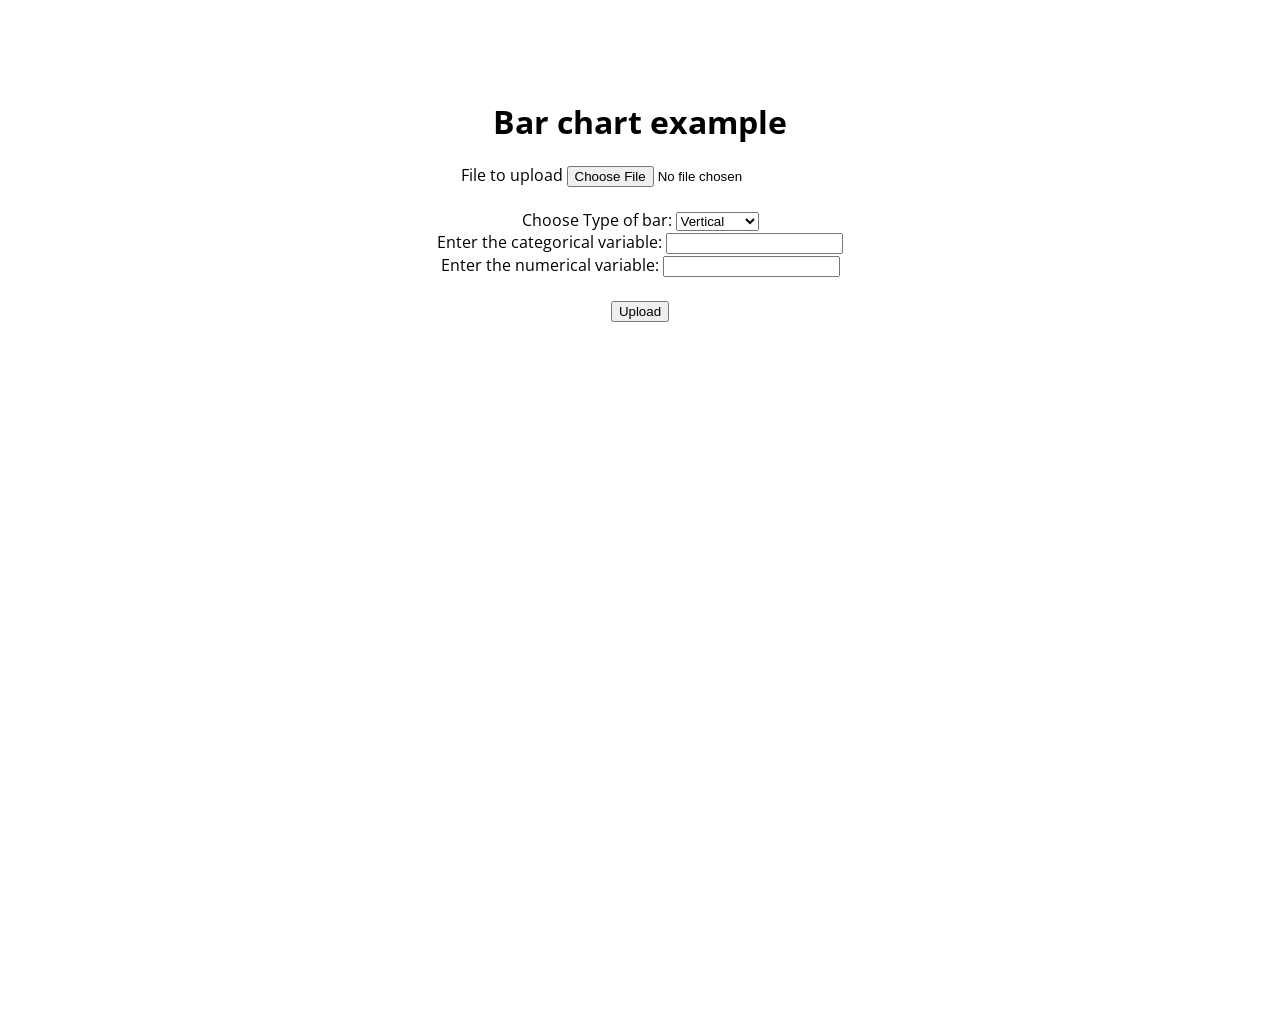
==== index.html @ b134f14c "Update #2" ====
<!DOCTYPE html>
<html lang="en">

<head>
    <meta charset="UTF-8">
    <meta name="viewport" content="width=device-width, initial-scale=1.0">
    <title>D3</title>
    <link href="https://fonts.googleapis.com/css?family=Open+Sans" rel="stylesheet">
    <script src="https://d3js.org/d3.v5.min.js" defer></script>
    <script src="https://d3js.org/d3-scale.v3.min.js" defer></script>
    <link rel="stylesheet" href="style.css">
    <script src="app.js" defer></script>
    <script src="default.js" defer></script>
</head>

<body>
    <h1>Bar chart example</h2>

        <form id="upload">
            <label for="file">File to upload</label>
            <input type="file" id="file" accept=".json">

            <br /><br /><label for="bar"> Choose Type of bar: </label>
            <select name="bar" id="bar">
                <option value="vertical" id="ver">Vertical</option>
                <option value="horizontal" id="hor">Horizontal</option>
            </select>

            <br /><label> Enter the categorical variable: </label>
            <input type="text" id="xVar" /> <br />
    
            <label> Enter the numerical variable: </label>
            <input type="text" id="yVar" /> <br /><br />

            <input type="submit" value="Upload">
            <br />
        </form>



        <div id='container'>
        <svg id = "svg"></svg>

</body>

</html>
---- style.css ----
body {
    font-family: "Open Sans", sans-serif;
    text-align: center;
  }
  
  div#layout {
    text-align: center;
  }
  
  div#container {
    width: 1000px;
    height: 600px;
    margin: auto;
    /* background-color: #4e7eca; */
  }
  
  svg {
    width: 100%;
    height: 100%;
  }
  
  .bar {
    fill: #003a69;
  }
  
  .bar:hover {
    opacity: 0.4;
  }
  
  text {
    font-size: 12px;
    fill: rgb(10, 4, 4);
  }
  
  body {
    margin: 100px;
    text-align: center;
  }
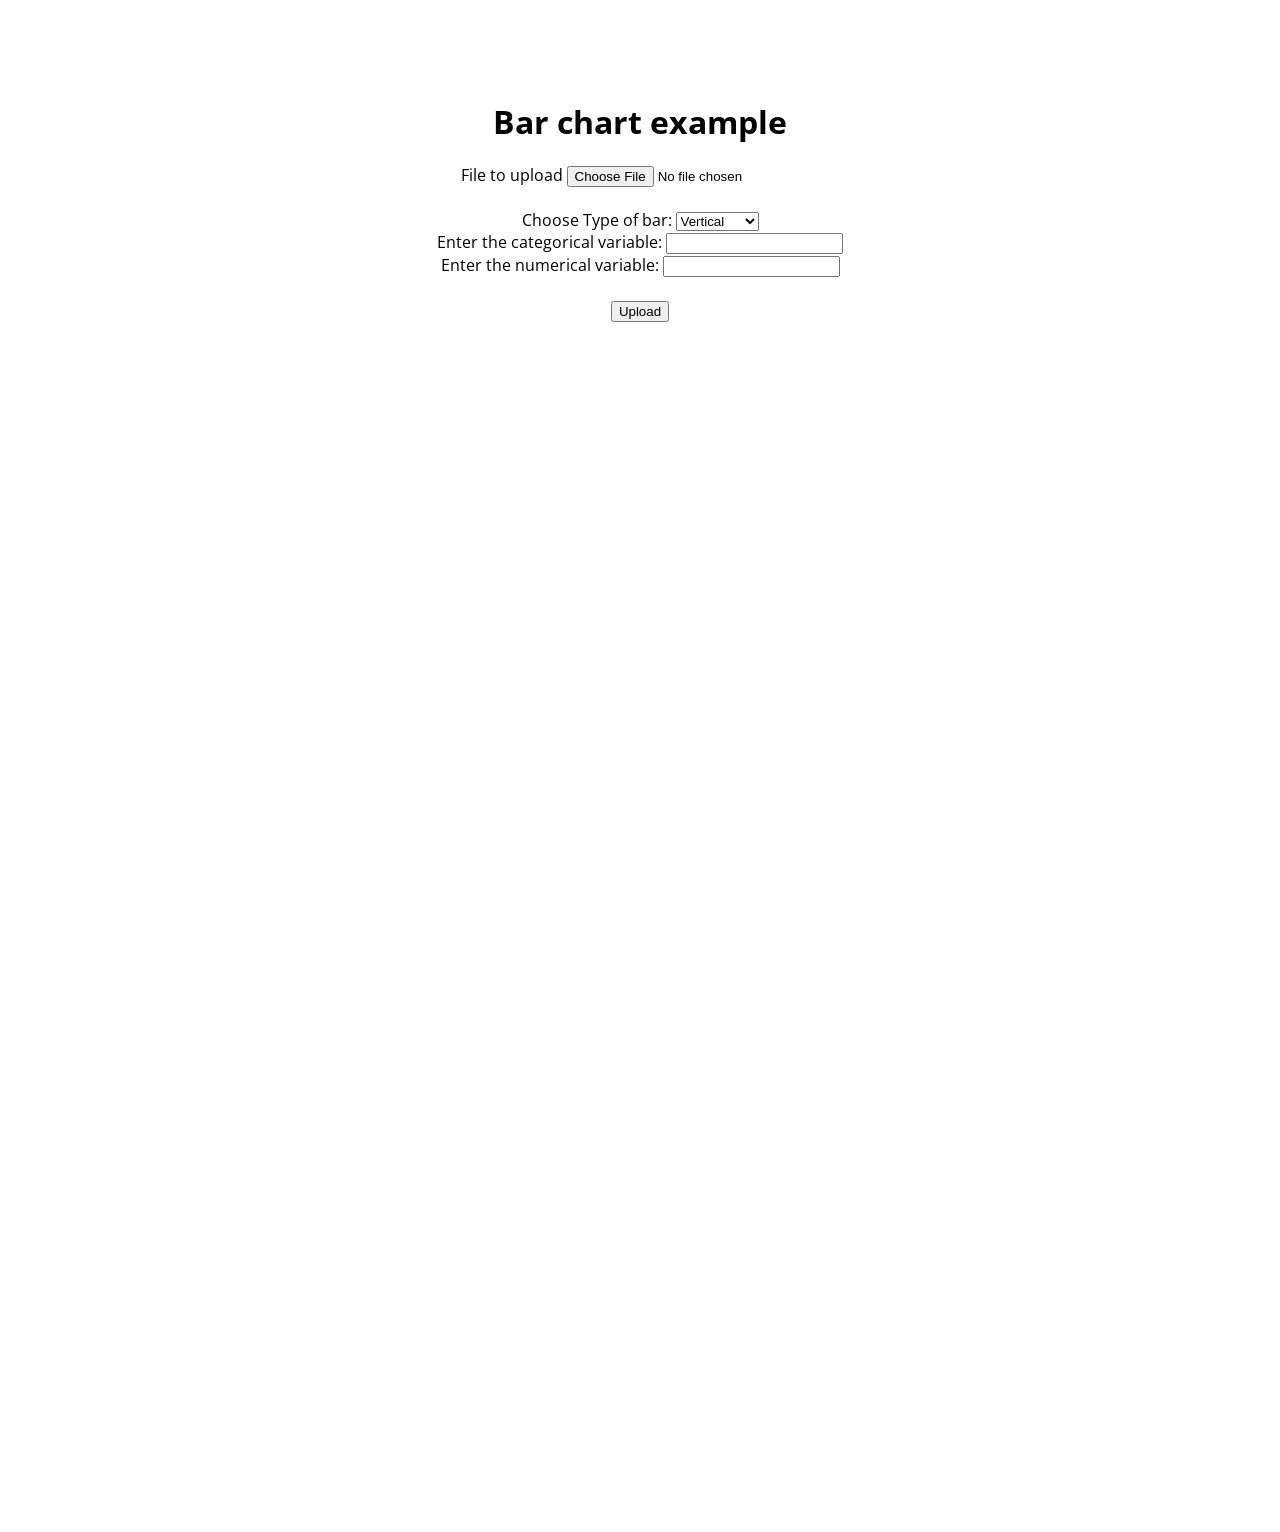
==== commit 3ef6331a: "Update #4" ====
--- a/index.html
+++ b/index.html
@@ -39,7 +39,8 @@
 
 
         <div id='container'>
-        <svg id = "svg"></svg>
+        <svg id = "svgV"></svg>
+        <svg id= "svgH"></svg>
 
 </body>
 
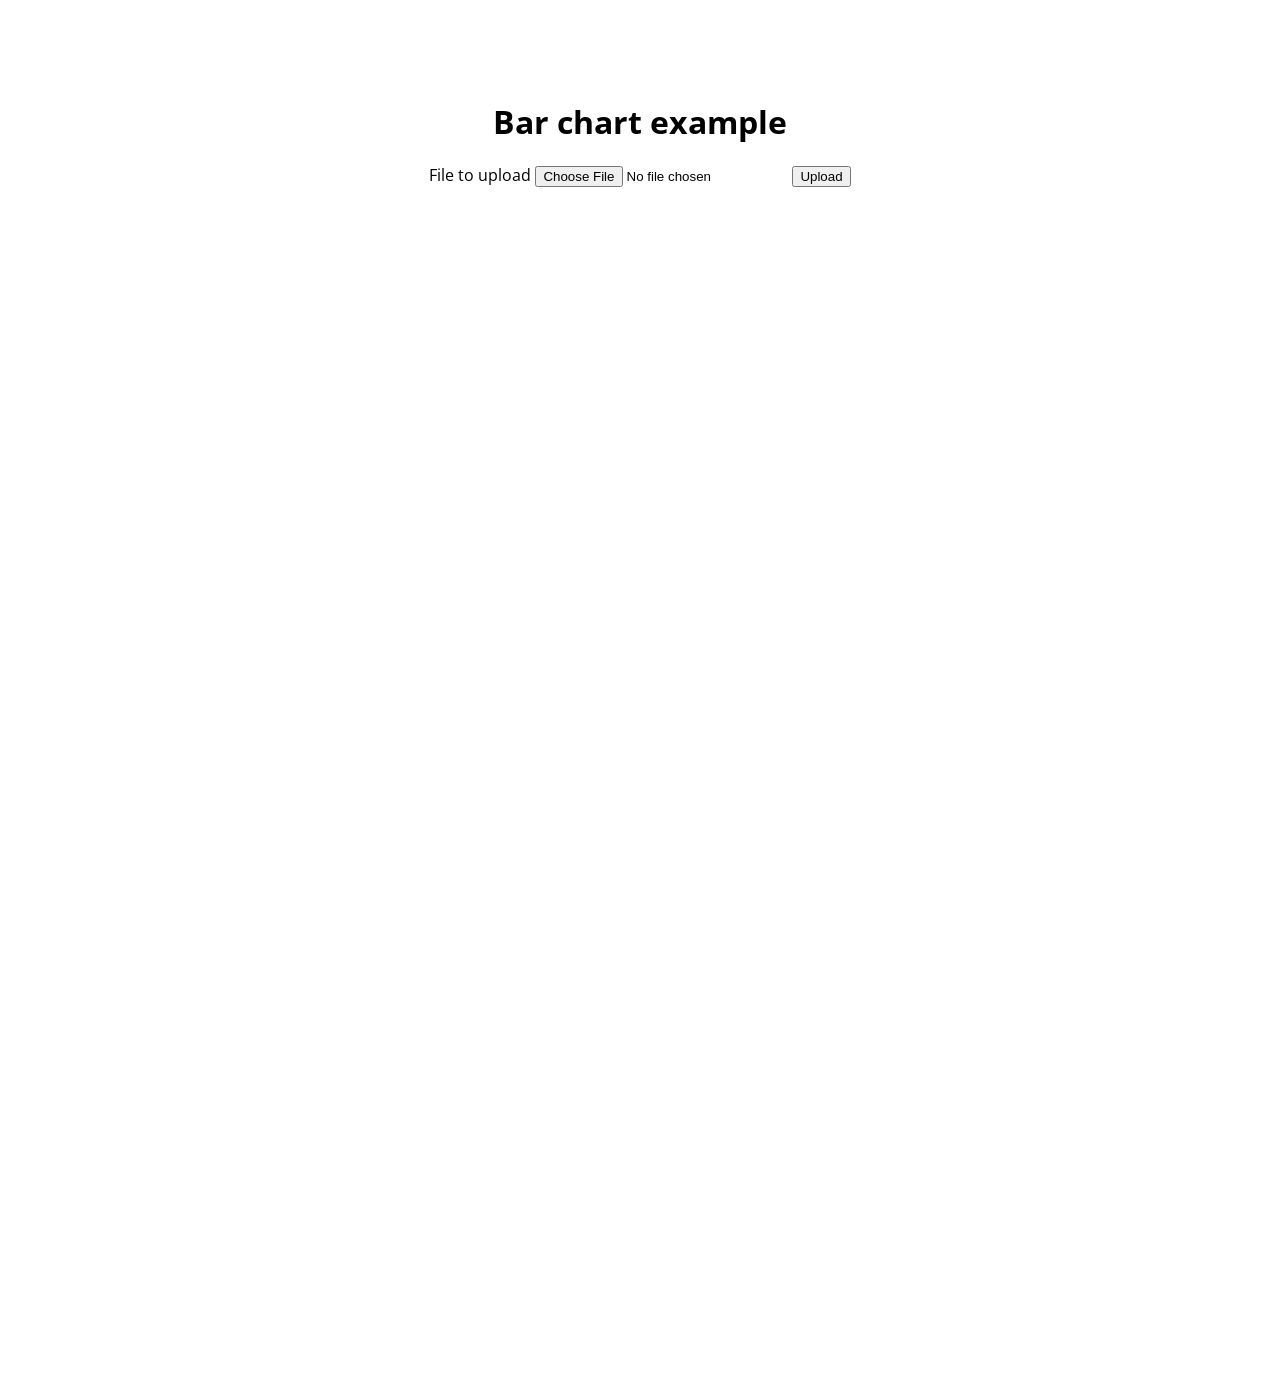
==== commit 7e3994f6: "Update #5" ====
--- a/index.html
+++ b/index.html
@@ -20,7 +20,7 @@
             <label for="file">File to upload</label>
             <input type="file" id="file" accept=".json">
 
-            <br /><br /><label for="bar"> Choose Type of bar: </label>
+            <!-- <br /><br /><label for="bar"> Choose Type of bar: </label>
             <select name="bar" id="bar">
                 <option value="vertical" id="ver">Vertical</option>
                 <option value="horizontal" id="hor">Horizontal</option>
@@ -30,17 +30,30 @@
             <input type="text" id="xVar" /> <br />
     
             <label> Enter the numerical variable: </label>
-            <input type="text" id="yVar" /> <br /><br />
+            <input type="text" id="yVar" /> <br /><br /> -->
 
             <input type="submit" value="Upload">
             <br />
         </form>
 
+        <label for="barF" hidden="hidden" id="labelF"> Choose The Filter: </label>
+        <select name="filterBar" id="barF" hidden="hidden">
+            <option value="name" id="name">Name</option>
+            <option value="id" id="id">ID</option>
+        </select>
+
+        <input type="text" id="filterValue" hidden="hidden" />
+        <input type="submit" value="Submit" id="filterSubmit" hidden="hidden">
+
+        <textarea id="result" hidden="hidden"></textarea>
+
+
+
 
 
         <div id='container'>
-        <svg id = "svgV"></svg>
-        <svg id= "svgH"></svg>
+            <svg id="svgV"></svg>
+            <svg id="svgH"></svg>
 
 </body>
 
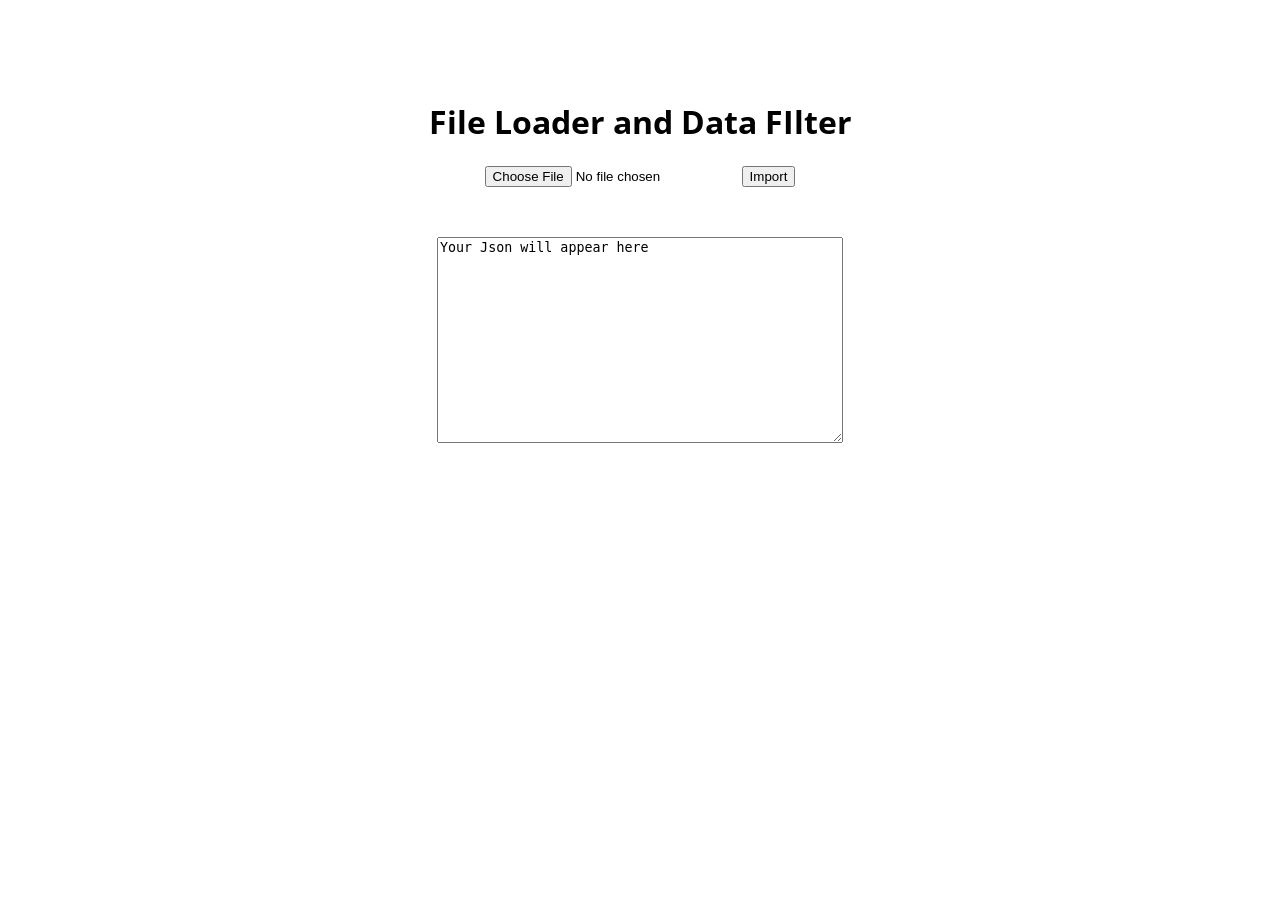
==== commit bef1d4da: "Version 2.0" ====
--- a/index.html
+++ b/index.html
@@ -4,57 +4,33 @@
 <head>
     <meta charset="UTF-8">
     <meta name="viewport" content="width=device-width, initial-scale=1.0">
-    <title>D3</title>
+    <title>File Loader</title>
     <link href="https://fonts.googleapis.com/css?family=Open+Sans" rel="stylesheet">
     <script src="https://d3js.org/d3.v5.min.js" defer></script>
     <script src="https://d3js.org/d3-scale.v3.min.js" defer></script>
     <link rel="stylesheet" href="style.css">
-    <script src="app.js" defer></script>
-    <script src="default.js" defer></script>
+    <script src="js/fileLoader.js" defer></script>
+    <script src="js/graphs.js" defer></script>
+    
 </head>
 
 <body>
-    <h1>Bar chart example</h2>
+    <h1>File Loader and Data FIlter</h1>
 
-        <form id="upload">
-            <label for="file">File to upload</label>
-            <input type="file" id="file" accept=".json">
+    <input type="file" id="selectFiles" value="Import" />
+    <button id="import">Import</button>
 
-            <!-- <br /><br /><label for="bar"> Choose Type of bar: </label>
-            <select name="bar" id="bar">
-                <option value="vertical" id="ver">Vertical</option>
-                <option value="horizontal" id="hor">Horizontal</option>
-            </select>
+    <div class="justified">
+        <br /><textarea id="result">Your Json will appear here</textarea>
+    </div>
 
-            <br /><label> Enter the categorical variable: </label>
-            <input type="text" id="xVar" /> <br />
-    
-            <label> Enter the numerical variable: </label>
-            <input type="text" id="yVar" /> <br /><br /> -->
+    <label for="barF" hidden="hidden" id="labelF"> Choose The Filter: </label>
+    <select id="barF" hidden="hidden">
+        <option value="name" id="nameF">Name</option>
+        <option value="id" id="idF">ID</option>
+    </select>
 
-            <input type="submit" value="Upload">
-            <br />
-        </form>
+    <input type="text" id="filterValue" hidden="hidden" />
+    <input type="submit" value="Submit" id="filterSubmit" hidden="hidden">
 
-        <label for="barF" hidden="hidden" id="labelF"> Choose The Filter: </label>
-        <select name="filterBar" id="barF" hidden="hidden">
-            <option value="name" id="name">Name</option>
-            <option value="id" id="id">ID</option>
-        </select>
-
-        <input type="text" id="filterValue" hidden="hidden" />
-        <input type="submit" value="Submit" id="filterSubmit" hidden="hidden">
-
-        <textarea id="result" hidden="hidden"></textarea>
-
-
-
-
-
-        <div id='container'>
-            <svg id="svgV"></svg>
-            <svg id="svgH"></svg>
-
-</body>
-
-</html>+</body>
--- a/style.css
+++ b/style.css
@@ -1,39 +1,27 @@
 body {
     font-family: "Open Sans", sans-serif;
     text-align: center;
-  }
-  
-  div#layout {
-    text-align: center;
-  }
-  
-  div#container {
-    width: 1000px;
-    height: 600px;
-    margin: auto;
-    /* background-color: #4e7eca; */
-  }
-  
-  svg {
-    width: 100%;
-    height: 100%;
-  }
-  
-  .bar {
-    fill: #003a69;
-  }
-  
-  .bar:hover {
-    opacity: 0.4;
-  }
-  
-  text {
+}
+
+text {
     font-size: 12px;
     fill: rgb(10, 4, 4);
-  }
-  
-  body {
+}
+
+body {
     margin: 100px;
     text-align: center;
-  }
-  +}
+
+#result {
+    display: block;
+    width: 400px;
+    height: 200px;
+    justify-content: center;
+}
+
+div.justified {
+    margin: 50px;
+    display: flex;
+    justify-content: center;
+}
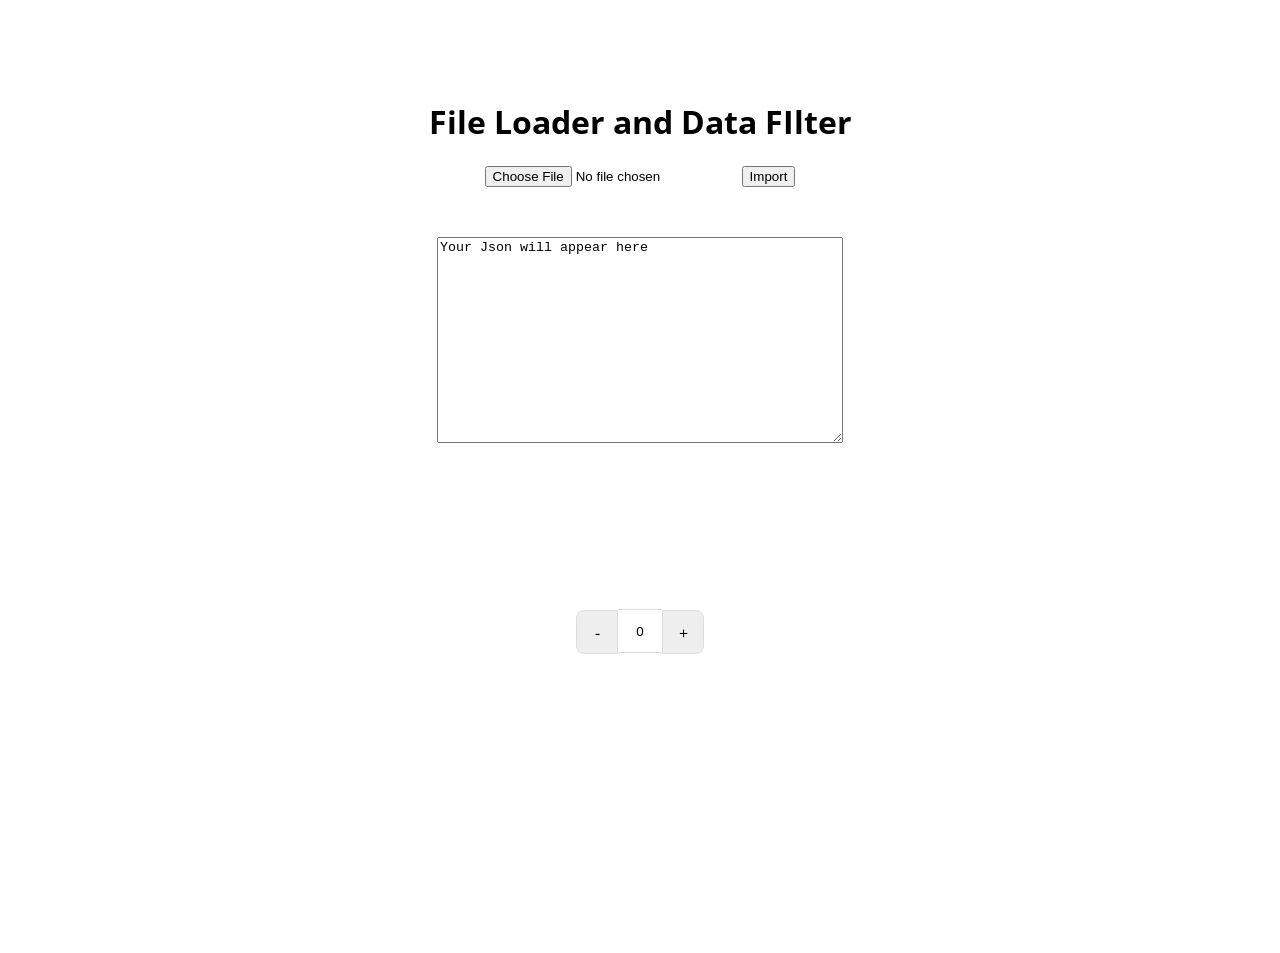
==== commit 6da53a54: "v 2.2" ====
--- a/index.html
+++ b/index.html
@@ -6,8 +6,7 @@
     <meta name="viewport" content="width=device-width, initial-scale=1.0">
     <title>File Loader</title>
     <link href="https://fonts.googleapis.com/css?family=Open+Sans" rel="stylesheet">
-    <script src="https://d3js.org/d3.v5.min.js" defer></script>
-    <script src="https://d3js.org/d3-scale.v3.min.js" defer></script>
+    <script src="https://d3js.org/d3.v4.min.js" defer></script>
     <link rel="stylesheet" href="style.css">
     <script src="js/fileLoader.js" defer></script>
     <script src="js/graphs.js" defer></script>
@@ -32,5 +31,26 @@
 
     <input type="text" id="filterValue" hidden="hidden" />
     <input type="submit" value="Submit" id="filterSubmit" hidden="hidden">
+    <input type="submit" value="Update" id="updateFilter" hidden="hidden" >
+    
+
+    <br><br><label for="barX" hidden="hidden" id="labelX"> Choose Categorical Value </label>
+    <select id="barX" hidden="hidden">
+    </select>
+
+    <br><label for="barY" hidden="hidden" id="labelY"> Choose Numerical Value </label>
+    <select id="barY" hidden="hidden">
+    </select>
+
+    <form>
+        <div class="value-button" id="decrease" onclick="decreaseValue()" value="Decrease Value">-</div>
+        <input type="number" id="number" value="0" />
+        <div class="value-button" id="increase" onclick="increaseValue()" value="Increase Value">+</div>
+      </form>
+
+      <br><br><button id="horizontalButton" hidden>Horizontal</button>
+    <button id="verticalButton" hidden>Vertical</button>
+
+    <svg id="my_dataviz"></svg>
 
 </body>
--- a/style.css
+++ b/style.css
@@ -24,4 +24,64 @@
     margin: 50px;
     display: flex;
     justify-content: center;
-}+}
+
+form {
+    width: 300px;
+    margin: 0 auto;
+    text-align: center;
+    padding-top: 50px;
+  }
+  
+  .value-button {
+    display: inline-block;
+    border: 1px solid #ddd;
+    margin: 0px;
+    width: 40px;
+    height: 20px;
+    text-align: center;
+    vertical-align: middle;
+    padding: 11px 0;
+    background: #eee;
+    -webkit-touch-callout: none;
+    -webkit-user-select: none;
+    -khtml-user-select: none;
+    -moz-user-select: none;
+    -ms-user-select: none;
+    user-select: none;
+  }
+  
+  .value-button:hover {
+    cursor: pointer;
+  }
+  
+  form #decrease {
+    margin-right: -4px;
+    border-radius: 8px 0 0 8px;
+  }
+  
+  form #increase {
+    margin-left: -4px;
+    border-radius: 0 8px 8px 0;
+  }
+  
+  form #input-wrap {
+    margin: 0px;
+    padding: 0px;
+  }
+  
+  input#number {
+    text-align: center;
+    border: none;
+    border-top: 1px solid #ddd;
+    border-bottom: 1px solid #ddd;
+    margin: 0px;
+    width: 40px;
+    height: 40px;
+  }
+  
+  input[type=number]::-webkit-inner-spin-button,
+  input[type=number]::-webkit-outer-spin-button {
+      -webkit-appearance: none;
+      margin: 0;
+  }
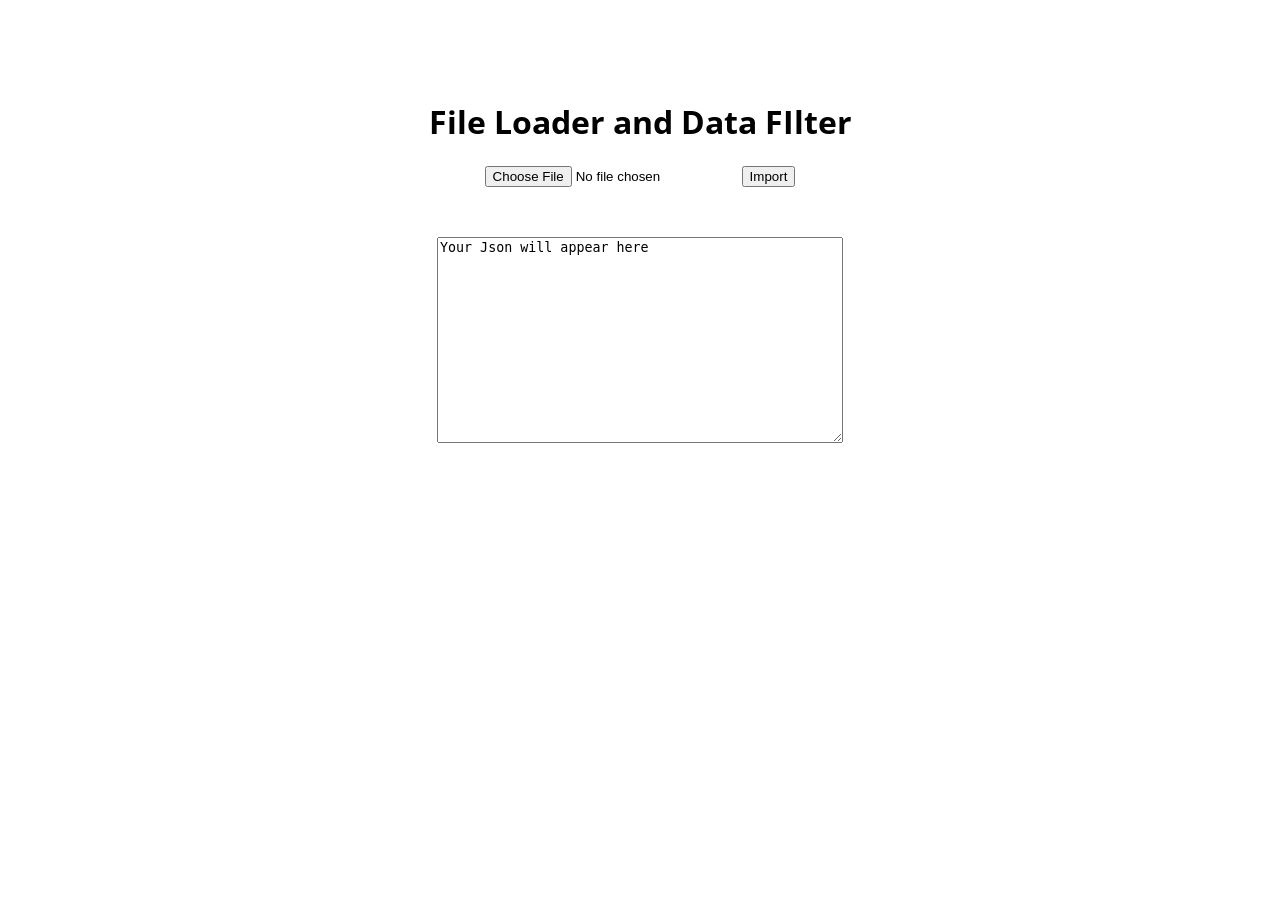
==== commit 16cb4c03: "v 2.3" ====
--- a/index.html
+++ b/index.html
@@ -42,14 +42,22 @@
     <select id="barY" hidden="hidden">
     </select>
 
-    <form>
+    <br><label for="orient" hidden="hidden" id="labelO"> Choose the orientation </label>
+    <select id="orient" hidden="hidden">
+            <option value="vertical">Vertical</option>
+            <option value="horizontal">Horizontal</option>
+    </select>
+
+    <form id="widthForm" hidden>
         <div class="value-button" id="decrease" onclick="decreaseValue()" value="Decrease Value">-</div>
         <input type="number" id="number" value="0" />
         <div class="value-button" id="increase" onclick="increaseValue()" value="Increase Value">+</div>
       </form>
 
-      <br><br><button id="horizontalButton" hidden>Horizontal</button>
-    <button id="verticalButton" hidden>Vertical</button>
+    <br><br><button id="graph" hidden>Generate Graph</button>
+
+
+    
 
     <svg id="my_dataviz"></svg>
 
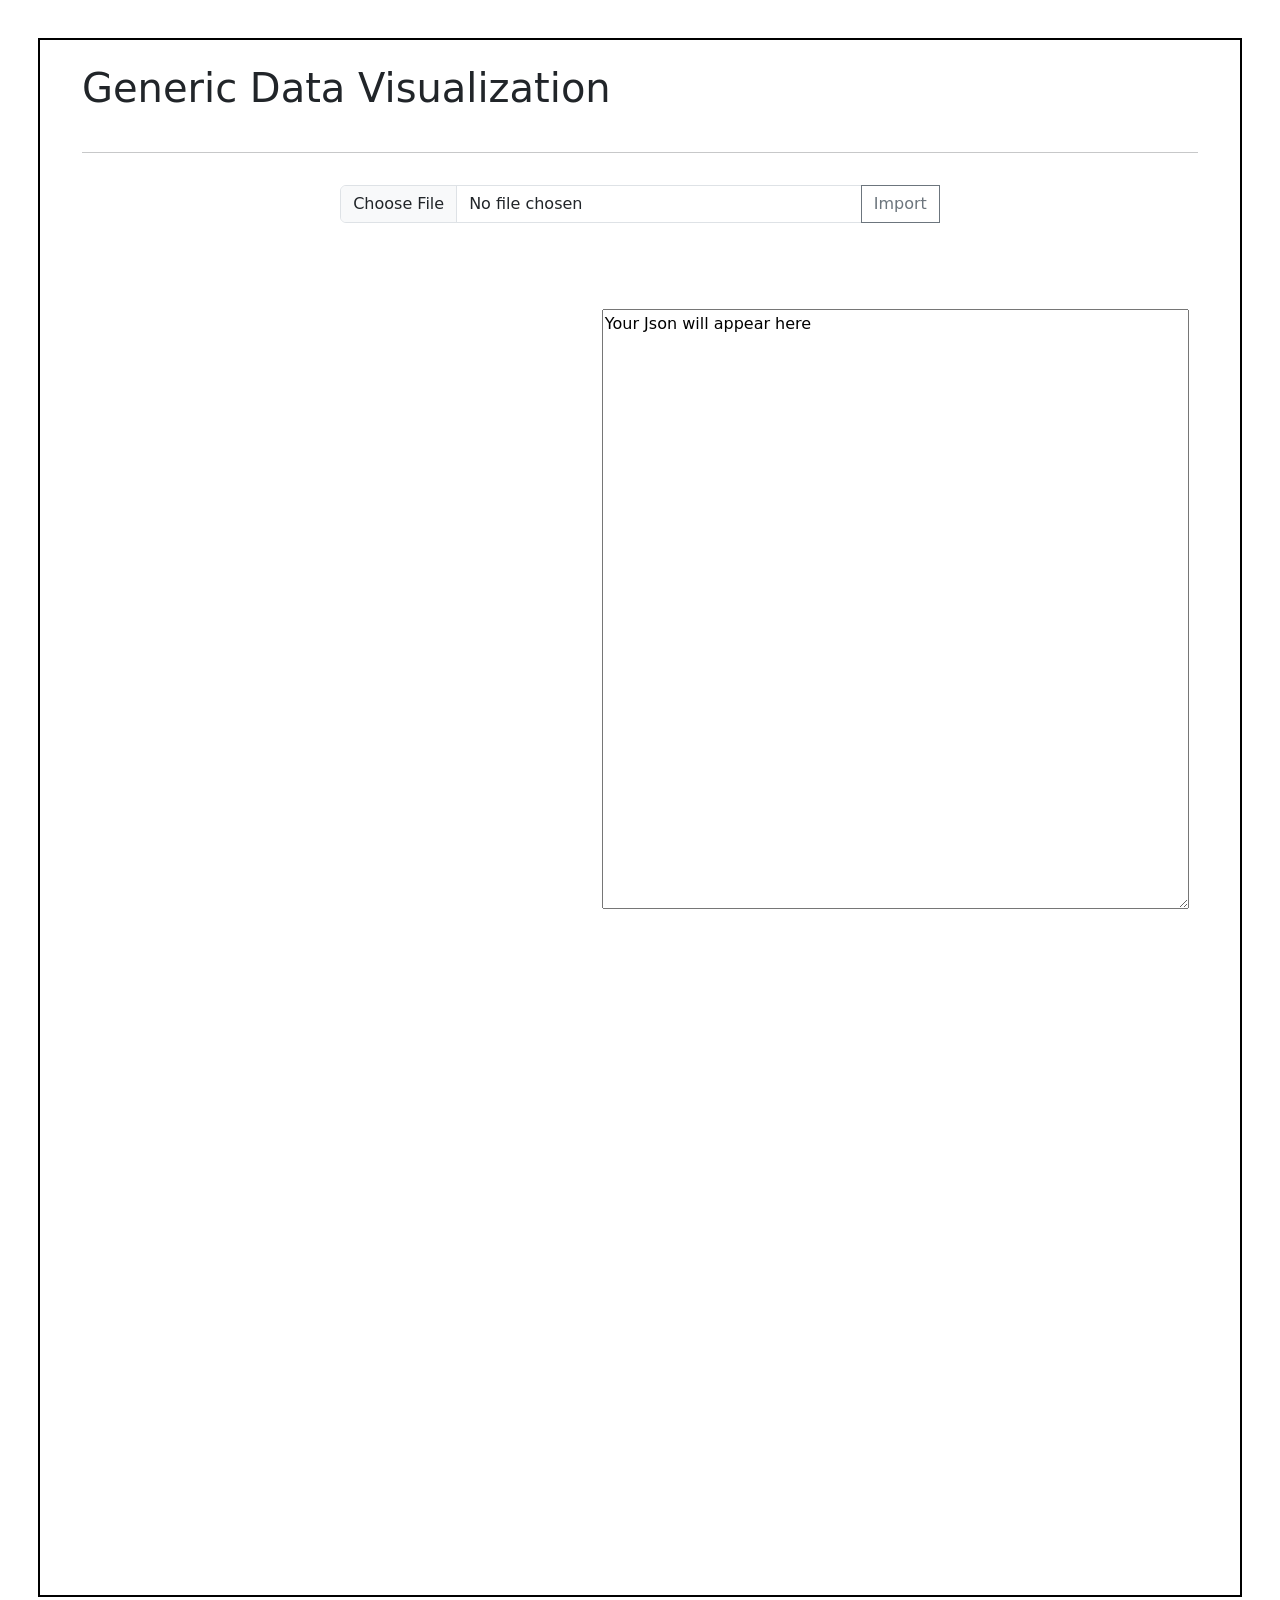
==== commit 5cfc3450: "v 3.1" ====
--- a/index.html
+++ b/index.html
@@ -6,59 +6,149 @@
     <meta name="viewport" content="width=device-width, initial-scale=1.0">
     <title>File Loader</title>
     <link href="https://fonts.googleapis.com/css?family=Open+Sans" rel="stylesheet">
+    <!-- <script src="https://d3js.org/d3-scale-chromatic.v1.min.js"></script> -->
+
     <script src="https://d3js.org/d3.v4.min.js" defer></script>
     <link rel="stylesheet" href="style.css">
-    <script src="js/fileLoader.js" defer></script>
-    <script src="js/graphs.js" defer></script>
-    
+    <link href="https://cdn.jsdelivr.net/npm/bootstrap@5.0.2/dist/css/bootstrap.min.css" rel="stylesheet"
+        integrity="sha384-EVSTQN3/azprG1Anm3QDgpJLIm9Nao0Yz1ztcQTwFspd3yD65VohhpuuCOmLASjC" crossorigin="anonymous">
+    <script src="fileLoader.js" defer></script>
+    <script src="graphs.js" defer></script>
+    <script src="stackedBar.js" defer></script>
+
+
+
 </head>
+<style>
+    .bubbles {
+        stroke-width: 2px;
+        stroke: white;
+    }
+
+    .bubbles:hover {
+        stroke: black;
+    }
+</style>
 
 <body>
-    <h1>File Loader and Data FIlter</h1>
+    <div class="body-border">
+        <div class="jumbotron jumbotron-fluid">
+            <div class="container">
+                <br>
+                <h1>Generic Data Visualization</h1>
+                <br>
+                <!-- <p class="lead">Jumbo helper text</p> -->
+                <hr class="my-2">
+            </div>
+        </div>
 
-    <input type="file" id="selectFiles" value="Import" />
-    <button id="import">Import</button>
+        <br>
+        <div class="input-group" id="ino">
+            <input type="file" class="form-control" id="selectFiles" value="Import" />
+            <button id="import" class="btn btn-outline-secondary">Import</button>
+            <button id="stack" class="btn btn-outline-secondary" hidden>Stacked BAR</button>
+        </div>
+        <div class="input-change">
+            <div class="justified">
+                <br /><textarea id="result">Your Json will appear here</textarea>
+            </div>
+            <div class="final-choose">
 
-    <div class="justified">
-        <br /><textarea id="result">Your Json will appear here</textarea>
+                <div class="side-bars" id="side-bars">
+                    <div class="label-side">
+                        <label for="barF" hidden="hidden" id="labelF"> Choose The Filter: </label>
+                    </div>
+                    <div class="label-side2">
+                        <select id="barF" class="form-select" hidden="hidden">
+                            <option value="name" id="nameF">Name</option>
+                            <option value="id" id="idF">ID</option>
+                        </select>
+                    </div>
+                </div>
+                <div class="submit-change">
+                    <div id="text-change">
+                        <input type="text" class="form-control" id="filterValue" placeholder="Enter data"
+                            hidden="hidden" />
+                    </div>
+                    <div class="button-change">
+                        <input type="submit" class="btn btn-light" style=width:40% value="Submit" id="filterSubmit"
+                            hidden="hidden">
+                        <input type="submit" class="btn btn-light" style=width:40% value="Update" id="updateFilter"
+                            hidden="hidden">
+                    </div>
+                </div>
+
+
+                <div class="side-bars-label">
+                    <div class="choose-label">
+                        <label for="barX" hidden="hidden" id="labelX"> Choose Categorical Value </label>
+                    </div>
+                    <div class="label-select">
+                        <select class="form-select" id="barX" hidden="hidden">
+                        </select>
+                    </div>
+
+                </div>
+                <div class="side-bars-label">
+                    <div class="choose-label">
+                        <br><label for="barY" hidden="hidden" id="labelY"> Choose Numerical Value </label>
+                    </div>
+                    <div class="label-select">
+                        <select class="form-select" id="barY" hidden="hidden">
+                        </select>
+                    </div>
+                </div>
+                <div class="side-bars-label">
+                    <div class="choose-label">
+                        <br><label for="orient" hidden="hidden" id="labelO"> Choose the
+                            orientation </label>
+                    </div>
+                    <div class="label-select" id="label-select">
+                        <select class="form-select" id="orient" hidden="hidden">
+                            <option selected value="vertical">Vertical Bar</option>
+                            <option value="horizontal">Horizontal Bar</option>
+                            <option value="pie">Pie</option>
+                            <option value="line">Line</option>
+                            <option value="connectedScatter">Connected Scatter</option>
+                            <option value="bubble">Bubble</option>
+
+
+                        </select>
+                    </div>
+                </div>
+                <div class="side-bars-label">
+                    <form id="widthForm" hidden>
+                        <div class="text-change">
+                            <input class="form-control" type="text" value="Width" disabled>
+                        </div>
+                        <div class="num">
+                            <div class="value-button" id="decrease" onclick="decreaseValue()" value="Decrease Value">-
+                            </div>
+                            <input type="number" id="number" value="0" />
+                            <div class="value-button" id="increase" onclick="increaseValue()" value="Increase Value">+
+                            </div>
+
+                        </div>
+                    </form>
+                </div>
+                <div id="button-graph">
+                    <br><button id="graph" class="btn btn-primary btn-lg" hidden>Generate Graph</button>
+                </div>
+
+            </div>
+
+        </div>
+
+
+        <br>
+
+
+
+
+        <svg id="my_dataviz" width="5000" height="600"></svg>
     </div>
 
-    <label for="barF" hidden="hidden" id="labelF"> Choose The Filter: </label>
-    <select id="barF" hidden="hidden">
-        <option value="name" id="nameF">Name</option>
-        <option value="id" id="idF">ID</option>
-    </select>
-
-    <input type="text" id="filterValue" hidden="hidden" />
-    <input type="submit" value="Submit" id="filterSubmit" hidden="hidden">
-    <input type="submit" value="Update" id="updateFilter" hidden="hidden" >
-    
-
-    <br><br><label for="barX" hidden="hidden" id="labelX"> Choose Categorical Value </label>
-    <select id="barX" hidden="hidden">
-    </select>
-
-    <br><label for="barY" hidden="hidden" id="labelY"> Choose Numerical Value </label>
-    <select id="barY" hidden="hidden">
-    </select>
-
-    <br><label for="orient" hidden="hidden" id="labelO"> Choose the orientation </label>
-    <select id="orient" hidden="hidden">
-            <option value="vertical">Vertical</option>
-            <option value="horizontal">Horizontal</option>
-    </select>
-
-    <form id="widthForm" hidden>
-        <div class="value-button" id="decrease" onclick="decreaseValue()" value="Decrease Value">-</div>
-        <input type="number" id="number" value="0" />
-        <div class="value-button" id="increase" onclick="increaseValue()" value="Increase Value">+</div>
-      </form>
-
-    <br><br><button id="graph" hidden>Generate Graph</button>
-
-
-    
-
-    <svg id="my_dataviz"></svg>
-
+    <script src="https://cdn.jsdelivr.net/npm/bootstrap@5.0.2/dist/js/bootstrap.bundle.min.js"
+        integrity="sha384-MrcW6ZMFYlzcLA8Nl+NtUVF0sA7MsXsP1UyJoMp4YLEuNSfAP+JcXn/tWtIaxVXM"
+        crossorigin="anonymous"></script>
 </body>
--- a/style.css
+++ b/style.css
@@ -1,6 +1,12 @@
 body {
     font-family: "Open Sans", sans-serif;
     text-align: center;
+    width: 100%;
+  
+}
+.body-border{
+  margin: 3%;
+  border: 2px solid black;
 }
 
 text {
@@ -9,28 +15,156 @@
 }
 
 body {
-    margin: 100px;
-    text-align: center;
-}
-
+    /* margin: 100px; */
+    text-align: center;
+}
+/* .input-group{
+  margin-left: 5%;
+  width: 30%;
+}
+.form-control{
+  width: 90%;
+} */
+.input-change{
+  display: flex;
+  /* flex: 0 0 auto;
+  width: 100%; */
+  padding: 1%;
+}
+div.justified {
+  margin: 50px;
+  flex: 0 0 auto;
+  width: 50%;
+  /* justify-content: right; */
+}
 #result {
+  flex: 0 0 auto;
+    width: 100%;
     display: block;
-    width: 400px;
-    height: 200px;
-    justify-content: center;
-}
-
-div.justified {
-    margin: 50px;
-    display: flex;
-    justify-content: center;
-}
-
+    height: 600px;
+    margin-left: 85%;
+    justify-content: right;
+    
+}
+.final-choose{
+  flex: 0 0 auto;
+  width: 50%;
+  flex-direction: row;
+}
+#ino{
+  width: 50%;
+  margin-left: 25%;
+}
+
+.side-bars{
+  flex: 0 0 auto;
+  width: 100%;
+  flex-direction: column;
+  margin-left: -80%;
+  margin-top: 20% ;
+
+}
+#filterSubmit:hover{
+  /* color: rgb(82, 209, 255);
+  border: 4px solid rgb(135, 197, 255); */
+  /* opacity: 0.1%; */
+  background-color: lightblue;
+}
+#filterValue{
+ margin-left: -25%;
+ width: 110%;
+ /* height: 40px;
+ border-radius: 5px;
+ border-color: rgb(202, 202, 202); */
+}
+#filterValue:hover{
+border-color: rgb(135, 197, 255);
+}
+.label-side{
+  flex: 0 0 auto;
+  width: 50%;
+  margin-left: -40%;
+  /* flex-direction: column; */
+  font-size: larger
+}
+.label-side2{
+flex: 0 0 auto;
+width: 50%;
+margin-top: -4%;
+
+}
+.submit-change{
+  flex: 0 0 auto;
+  width: 100%;
+  flex-direction: column;
+  margin-left: -80%;
+  margin-top: 20% ;
+}
+#text-change{
+  flex: 0 0 auto;
+  width: 50%;
+  margin-left: -15%;
+  margin-top: -16%;
+  /* flex-direction: column; */
+  font-size: larger
+  
+
+}
+
+.button-change{
+  flex: 0 0 auto;
+  width: 50%;
+  margin-top: -5.5%;
+  margin-left: 15%;
+  
+  /* margin-left: -50%; */
+}
+
+.side-bars-label{
+  flex: 0 0 auto;
+  width: 100%;
+  flex-direction: column;
+  margin-left: -80%;
+  margin-top: 4% ;
+  /* flex-direction: column; */
+}
+.choose-label{
+  flex: 0 0 auto;
+  width: 30%;
+  margin-left: -30%;
+  /* flex-direction: column; */
+  font-size: larger
+}
+.label-select{
+  flex: 0 0 auto;
+  width: 40%;
+  margin-top: -7%;
+  margin-left: 10%;
+}
+#label-select{
+margin-top: -5%;
+  /* width: 230%; */
+  /* font-size: large; */
+}
+.side-bars-label1{
+  display: flex;
+  padding: 1%;
+  /* flex-direction: column; */
+}
+.choose-label1{
+  flex: 0 0 auto;
+  width: 60%;
+  margin-left: 6%;
+  font-size: larger;
+  }
 form {
-    width: 300px;
+  flex: 0 0 auto;
+
+    width: 50%;
     margin: 0 auto;
     text-align: center;
-    padding-top: 50px;
+    padding-top: 10px;
+    margin-left: -15%;
   }
   
   .value-button {
@@ -38,10 +172,10 @@
     border: 1px solid #ddd;
     margin: 0px;
     width: 40px;
-    height: 20px;
+    height: 55px;
     text-align: center;
     vertical-align: middle;
-    padding: 11px 0;
+    padding: 10px 0;
     background: #eee;
     -webkit-touch-callout: none;
     -webkit-user-select: none;
@@ -50,6 +184,20 @@
     -ms-user-select: none;
     user-select: none;
   }
+  .text-change{
+    flex: 0 0 auto;
+    width: 110%;
+    margin-left: -25%;
+    margin-top: 5%;
+    /* flex-direction: column; */
+    font-size: larger
+  }
+  .num{
+    flex: 0 0 auto;
+    width: 50%;
+    margin-left: 87% ;
+    margin-top: -13%;
+  }
   
   .value-button:hover {
     cursor: pointer;
@@ -75,13 +223,25 @@
     border: none;
     border-top: 1px solid #ddd;
     border-bottom: 1px solid #ddd;
-    margin: 0px;
-    width: 40px;
-    height: 40px;
-  }
+    /* margin: 0px; */
+    /* margin-top: -20%; */
+    width: 45px;
+    height: 50px;
+  }
+  
   
   input[type=number]::-webkit-inner-spin-button,
   input[type=number]::-webkit-outer-spin-button {
       -webkit-appearance: none;
       margin: 0;
+  }
+
+  #button-graph{
+    flex: 0 0 auto;
+    width: 50%;
+    margin-left: -95%;
+  }
+  .bar{
+    /* box-sizing: border-box; */
+    border: 2px solid black
   }
